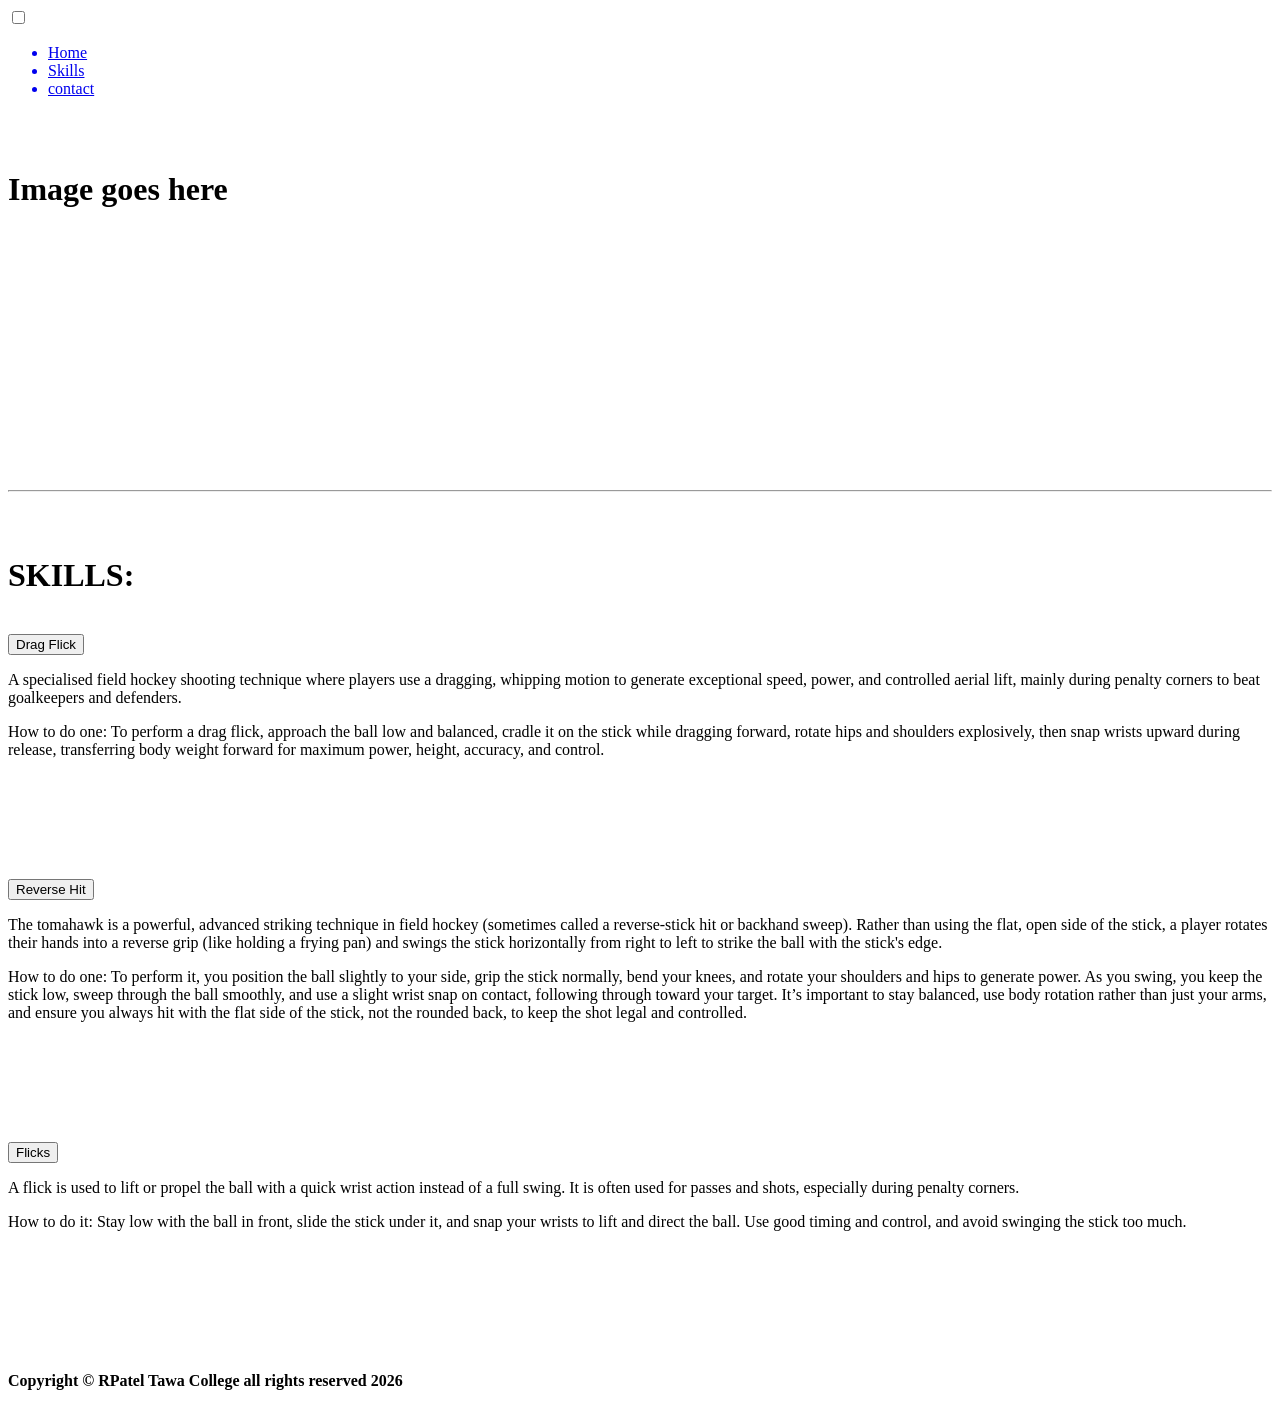
==== page2.html @ 4266c276 "Create page2.html" ====
<!DOCTYPE html>

<html lang="en">

	<head>
		<title>Hockey Skills</title>
				
			<!-- Here is my favicon Tab icon for improved navigation -->
			<meta charset="utf-8">
			<meta name="keywords"  content="Hockey,skills, dragflick,reverse,drag,contact,Tawa College"/>
			<meta name="Author" content="Rheeya Kamesha Patel"/>
			<meta name="Description" content="Hockey Skills Website"/>
			<meta name="veiwport" content="width=device , initial-scale=1">
			
	
			<!-- import the webpage's stylesheet goes here -->
			<link rel="stylesheet" href="css/style_v3.css">
			
			<!--h1 font-->
			<link href="https://fonts.googleapis.com/css2?family=Comfortaa:wght@300..700&family=Madimi+One&display=swap" rel="stylesheet">
			      
	</head>
	
	<!-- this is where my website content goes -->
	<body>
		<div class="grid-container">
		
			
		<div class="header">
		   
		</div>
		
		<div class="nav">
	
				<div class="nav">
			<nav role="navigation">
				<div id="menuToggle">
					<input type="checkbox"/>
					
					
					<span></span>
					<span></span>
					<span></span>
					
					
			<!-- burger menu pages below -->
			<ul id="menu">
				<a href="index_v3.html"><li>Home</li></a>
				<a href="page2.html"><li>Skills</li></a>
				<a href="contact.html"><li>contact</li></a>
					</ul>
				</div>
			</nav>
			</div>

		</div>
		  
	
		<div class="content">
			<br></br>
			<h1> Image goes here</h1>
			
			<br></br>
			<br></br>
			<br></br>
			<br></br>
			<br></br>
			<br></br>
			<br></br>
			

			<hr></hr>
		
			
			<br></br>

		<h1>SKILLS:</h1>

		<br>


<button class="accordion">Drag Flick</button>
<div class="panel">
  <p>A specialised field hockey shooting technique where players use a dragging, whipping motion to generate exceptional speed, power, and controlled aerial lift, mainly during penalty corners to beat goalkeepers and defenders. 
</p>
	<p>How to do one: To perform a drag flick, approach the ball low and balanced, cradle it on the stick while dragging forward, rotate hips and shoulders explosively, then snap wrists upward during release, transferring body weight forward for maximum power, height, accuracy, and control. </p>
	
	<iframe width="150" height="100" src="https://www.youtube.com/embed/-ulgDqYFK8E?si=F0N0sfPkLj2PU_q5" title="YouTube video player" frameborder="0" allow="accelerometer; autoplay; clipboard-write; encrypted-media; gyroscope; picture-in-picture; web-share" referrerpolicy="strict-origin-when-cross-origin" allowfullscreen></iframe>
	<br>

	
	
	
</div>
	
<button class="accordion">Reverse Hit </button>
<div class="panel">
  <p>The tomahawk is a powerful, advanced striking technique in field hockey (sometimes called a reverse-stick hit or backhand sweep). Rather than using the flat, open side of the stick, a player rotates their hands into a reverse grip (like holding a frying pan) and swings the stick horizontally from right to left to strike the ball with the stick's edge.</p>

	<p>How to do one: To perform it, you position the ball slightly to your side, grip the stick normally, bend your knees, and rotate your shoulders and hips to generate power. As you swing, you keep the stick low, sweep through the ball smoothly, and use a slight wrist snap on contact, following through toward your target. It’s important to stay balanced, use body rotation rather than just your arms, and ensure you always hit with the flat side of the stick, not the rounded back, to keep the shot legal and controlled.</p>


	
	
	<iframe width="100" height="100" src="https://www.youtube.com/embed/-ulgDqYFK8E?si=F0N0sfPkLj2PU_q5" title="YouTube video player" frameborder="0" allow="accelerometer; autoplay; clipboard-write; encrypted-media; gyroscope; picture-in-picture; web-share" referrerpolicy="strict-origin-when-cross-origin" allowfullscreen></iframe>
	<br>
</div>

<button class="accordion">Flicks</button>
<div class="panel">
  <p>A flick is used to lift or propel the ball with a quick wrist action instead of a full swing. It is often used for passes and shots, especially during penalty corners.</p>
<p>How to do it: Stay low with the ball in front, slide the stick under it, and snap your wrists to lift and direct the ball. Use good timing and control, and avoid swinging the stick too much.</p>

	  
	  
	  
	  
	
	<iframe width="100" height="100" src="https://www.youtube.com/embed/-ulgDqYFK8E?si=F0N0sfPkLj2PU_q5" title="YouTube video player" frameborder="0" allow="accelerometer; autoplay; clipboard-write; encrypted-media; gyroscope; picture-in-picture; web-share" referrerpolicy="strict-origin-when-cross-origin" allowfullscreen></iframe>
	<br>
	
</div>


<script>
var acc = document.getElementsByClassName("accordion");
var i;

for (i = 0; i < acc.length; i++) {
  acc[i].addEventListener("click", function() {
    this.classList.toggle("active");
    var panel = this.nextElementSibling;
    if (panel.style.display === "block") {
      panel.style.display = "none";
    } else {
      panel.style.display = "block";
    }
  });
}
</script>
			
				
			<div class="scroll-area"></div>
			
			</div>
		
		
		<div class="footer">
			<h4> Copyright &copy; RPatel Tawa College all rights reserved 2026</h4>
		 </div>
		
		
		</div>
	
	</body>


</html>
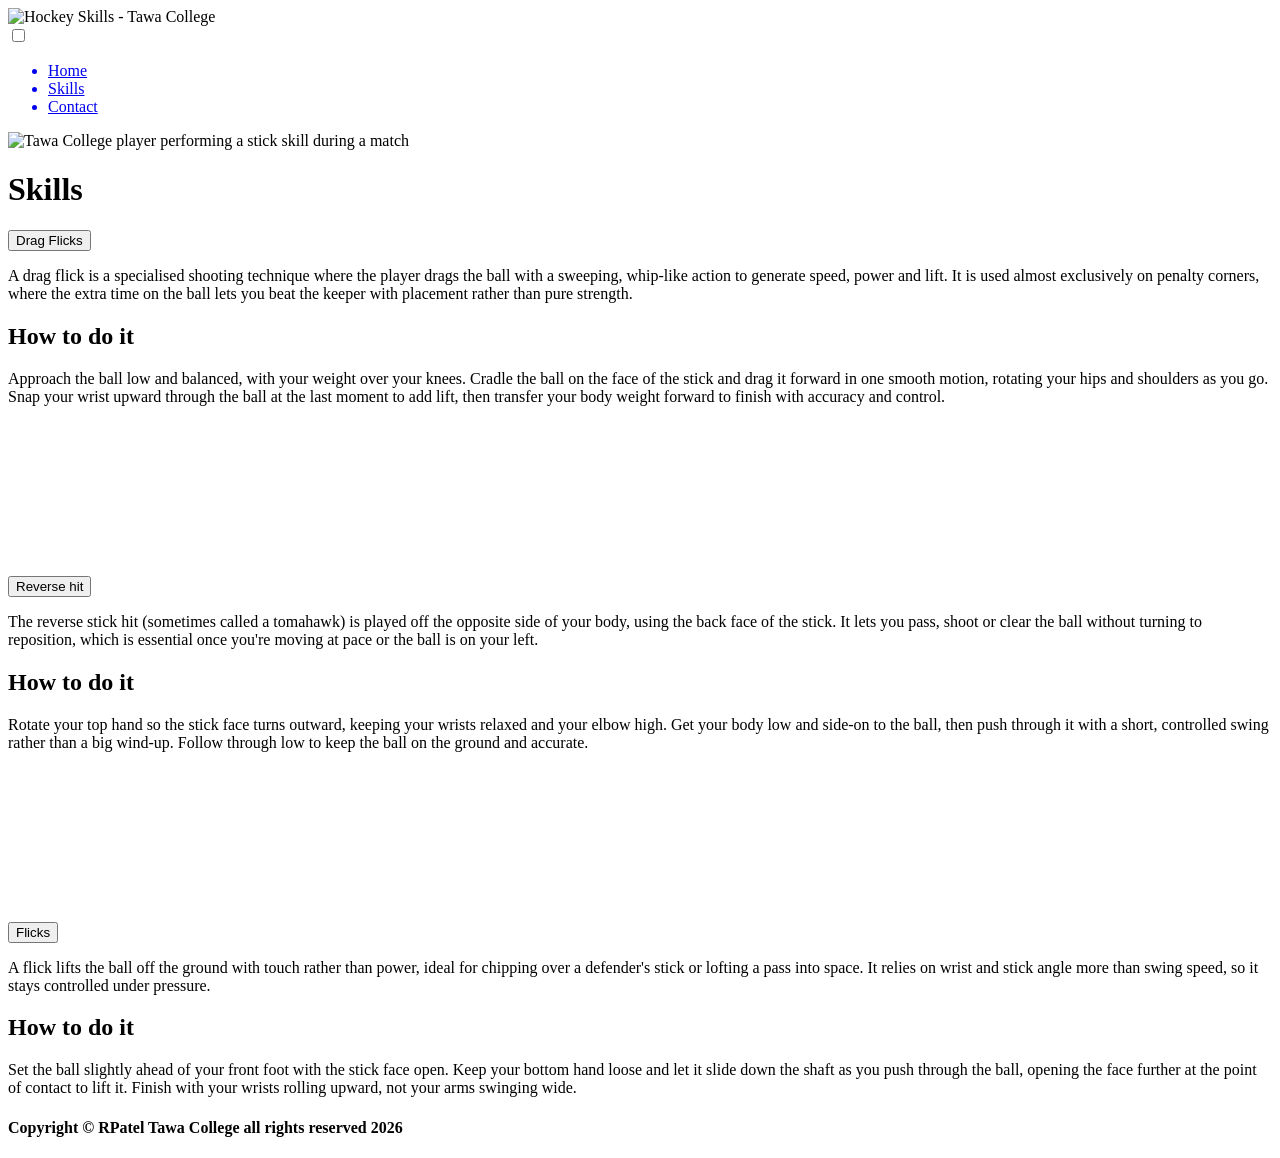
==== commit fae1b292: "Create page2.html" ====
--- a/page2.html
+++ b/page2.html
@@ -4,155 +4,89 @@
 
 	<head>
 		<title>Hockey Skills</title>
-				
-			<!-- Here is my favicon Tab icon for improved navigation -->
+
+			<link rel="icon" href="images/crest.png">
 			<meta charset="utf-8">
 			<meta name="keywords"  content="Hockey,skills, dragflick,reverse,drag,contact,Tawa College"/>
 			<meta name="Author" content="Rheeya Kamesha Patel"/>
 			<meta name="Description" content="Hockey Skills Website"/>
 			<meta name="veiwport" content="width=device , initial-scale=1">
-			
-	
-			<!-- import the webpage's stylesheet goes here -->
-			<link rel="stylesheet" href="css/style_v3.css">
-			
-			<!--h1 font-->
-			<link href="https://fonts.googleapis.com/css2?family=Comfortaa:wght@300..700&family=Madimi+One&display=swap" rel="stylesheet">
-			      
+
+			<link rel="stylesheet" href="css/style_v4.css">
+
+
 	</head>
-	
-	<!-- this is where my website content goes -->
+
 	<body>
 		<div class="grid-container">
-		
-			
+
 		<div class="header">
-		   
+			<img src="images/header.png" alt="Hockey Skills - Tawa College" class="header-banner">
 		</div>
-		
+
 		<div class="nav">
-	
-				<div class="nav">
+
 			<nav role="navigation">
 				<div id="menuToggle">
 					<input type="checkbox"/>
-					
-					
+
 					<span></span>
 					<span></span>
 					<span></span>
-					
-					
-			<!-- burger menu pages below -->
+
 			<ul id="menu">
-				<a href="index_v3.html"><li>Home</li></a>
+				<a href="index_v5.html"><li>Home</li></a>
 				<a href="page2.html"><li>Skills</li></a>
-				<a href="contact.html"><li>contact</li></a>
+				<a href="contact.html"><li>Contact</li></a>
 					</ul>
 				</div>
 			</nav>
+
+		</div>
+
+
+		<div class="content">
+
+			<img src="images/action (1).png" alt="Tawa College player performing a stick skill during a match" class="hero-photo">
+
+			<h1>Skills</h1>
+
+			<button class="accordion">Drag Flicks</button>
+			<div class="panel">
+				<p>A drag flick is a specialised shooting technique where the player drags the ball with a sweeping, whip-like action to generate speed, power and lift. It is used almost exclusively on penalty corners, where the extra time on the ball lets you beat the keeper with placement rather than pure strength.</p>
+				<h2>How to do it</h2>
+				<p>Approach the ball low and balanced, with your weight over your knees. Cradle the ball on the face of the stick and drag it forward in one smooth motion, rotating your hips and shoulders as you go. Snap your wrist upward through the ball at the last moment to add lift, then transfer your body weight forward to finish with accuracy and control.</p>
+				<iframe width="200" height="150" src="https://www.youtube.com/embed/-ulgDqYFK8E?si=v26I5Us1UtSvDj3O" title="YouTube video player" frameborder="0" allow="accelerometer; autoplay; clipboard-write; encrypted-media; gyroscope; picture-in-picture; web-share" referrerpolicy="strict-origin-when-cross-origin" allowfullscreen></iframe>
 			</div>
 
-		</div>
-		  
-	
-		<div class="content">
-			<br></br>
-			<h1> Image goes here</h1>
-			
-			<br></br>
-			<br></br>
-			<br></br>
-			<br></br>
-			<br></br>
-			<br></br>
-			<br></br>
-			
+			<button class="accordion">Reverse hit</button>
+			<div class="panel">
+				<p>The reverse stick hit (sometimes called a tomahawk) is played off the opposite side of your body, using the back face of the stick. It lets you pass, shoot or clear the ball without turning to reposition, which is essential once you're moving at pace or the ball is on your left.</p>
+				<h2>How to do it</h2>
+				<p>Rotate your top hand so the stick face turns outward, keeping your wrists relaxed and your elbow high. Get your body low and side-on to the ball, then push through it with a short, controlled swing rather than a big wind-up. Follow through low to keep the ball on the ground and accurate.</p>
+				<iframe width="200" height="150" src="https://www.youtube.com/embed/BhonCTutmVM?si=x0wImziKkyRQJDSu" title="YouTube video player" frameborder="0" allow="accelerometer; autoplay; clipboard-write; encrypted-media; gyroscope; picture-in-picture; web-share" referrerpolicy="strict-origin-when-cross-origin" allowfullscreen></iframe>  
+			</div>
 
-			<hr></hr>
-		
-			
-			<br></br>
+			<button class="accordion">Flicks</button>
+			<div class="panel">
+				<p>A flick lifts the ball off the ground with touch rather than power, ideal for chipping over a defender's stick or lofting a pass into space. It relies on wrist and stick angle more than swing speed, so it stays controlled under pressure.</p>
+				<h2>How to do it</h2>
+				<p>Set the ball slightly ahead of your front foot with the stick face open. Keep your bottom hand loose and let it slide down the shaft as you push through the ball, opening the face further at the point of contact to lift it. Finish with your wrists rolling upward, not your arms swinging wide.</p>
+			</div>
 
-		<h1>SKILLS:</h1>
+			<div class="scroll-area"></div>
 
-		<br>
+			</div>
 
 
-<button class="accordion">Drag Flick</button>
-<div class="panel">
-  <p>A specialised field hockey shooting technique where players use a dragging, whipping motion to generate exceptional speed, power, and controlled aerial lift, mainly during penalty corners to beat goalkeepers and defenders. 
-</p>
-	<p>How to do one: To perform a drag flick, approach the ball low and balanced, cradle it on the stick while dragging forward, rotate hips and shoulders explosively, then snap wrists upward during release, transferring body weight forward for maximum power, height, accuracy, and control. </p>
-	
-	<iframe width="150" height="100" src="https://www.youtube.com/embed/-ulgDqYFK8E?si=F0N0sfPkLj2PU_q5" title="YouTube video player" frameborder="0" allow="accelerometer; autoplay; clipboard-write; encrypted-media; gyroscope; picture-in-picture; web-share" referrerpolicy="strict-origin-when-cross-origin" allowfullscreen></iframe>
-	<br>
-
-	
-	
-	
-</div>
-	
-<button class="accordion">Reverse Hit </button>
-<div class="panel">
-  <p>The tomahawk is a powerful, advanced striking technique in field hockey (sometimes called a reverse-stick hit or backhand sweep). Rather than using the flat, open side of the stick, a player rotates their hands into a reverse grip (like holding a frying pan) and swings the stick horizontally from right to left to strike the ball with the stick's edge.</p>
-
-	<p>How to do one: To perform it, you position the ball slightly to your side, grip the stick normally, bend your knees, and rotate your shoulders and hips to generate power. As you swing, you keep the stick low, sweep through the ball smoothly, and use a slight wrist snap on contact, following through toward your target. It’s important to stay balanced, use body rotation rather than just your arms, and ensure you always hit with the flat side of the stick, not the rounded back, to keep the shot legal and controlled.</p>
-
-
-	
-	
-	<iframe width="100" height="100" src="https://www.youtube.com/embed/-ulgDqYFK8E?si=F0N0sfPkLj2PU_q5" title="YouTube video player" frameborder="0" allow="accelerometer; autoplay; clipboard-write; encrypted-media; gyroscope; picture-in-picture; web-share" referrerpolicy="strict-origin-when-cross-origin" allowfullscreen></iframe>
-	<br>
-</div>
-
-<button class="accordion">Flicks</button>
-<div class="panel">
-  <p>A flick is used to lift or propel the ball with a quick wrist action instead of a full swing. It is often used for passes and shots, especially during penalty corners.</p>
-<p>How to do it: Stay low with the ball in front, slide the stick under it, and snap your wrists to lift and direct the ball. Use good timing and control, and avoid swinging the stick too much.</p>
-
-	  
-	  
-	  
-	  
-	
-	<iframe width="100" height="100" src="https://www.youtube.com/embed/-ulgDqYFK8E?si=F0N0sfPkLj2PU_q5" title="YouTube video player" frameborder="0" allow="accelerometer; autoplay; clipboard-write; encrypted-media; gyroscope; picture-in-picture; web-share" referrerpolicy="strict-origin-when-cross-origin" allowfullscreen></iframe>
-	<br>
-	
-</div>
-
-
-<script>
-var acc = document.getElementsByClassName("accordion");
-var i;
-
-for (i = 0; i < acc.length; i++) {
-  acc[i].addEventListener("click", function() {
-    this.classList.toggle("active");
-    var panel = this.nextElementSibling;
-    if (panel.style.display === "block") {
-      panel.style.display = "none";
-    } else {
-      panel.style.display = "block";
-    }
-  });
-}
-</script>
-			
-				
-			<div class="scroll-area"></div>
-			
-			</div>
-		
-		
 		<div class="footer">
 			<h4> Copyright &copy; RPatel Tawa College all rights reserved 2026</h4>
 		 </div>
-		
-		
+
 		</div>
-	
+
+		<script src="js/script.js"></script>
+
 	</body>
 
-
 </html>
